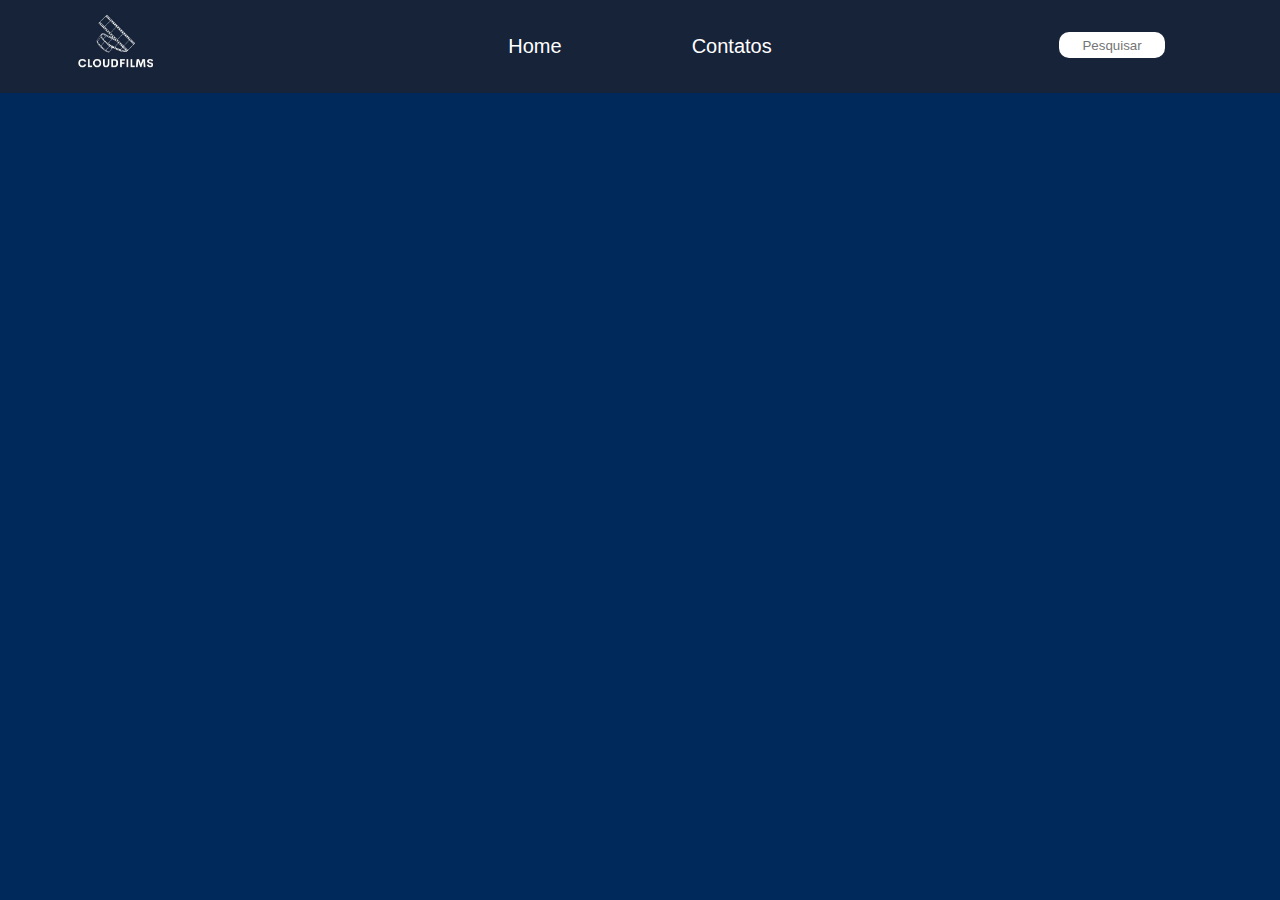
==== contato.html @ 9601f584 "Adicionado Trailers" ====
<!DOCTYPE html>
<html lang="en">
<head>
    <meta charset="UTF-8">
    <meta name="viewport" content="width=device-width, initial-scale=1.0">
    <title>css12</title>
    <link rel="stylesheet" href="styles/style.css">
</head>
<body>
        <!--Barra do menu-->
        <nav class="menu">

            <ul class="opcoes">
            
            <li class="home">Home</li>
            <li class="contatos">Contatos</li>
            </ul>
            
            <div class="cx_pesquisa">
            
            <input type="text" class="pesquisa" placeholder="Pesquisar" required>
            </div>
            <img src="image/logo_cortado.jpg" width="80" id="logo"/>
            
            
            </nav> <!--Fim do menu-->
---- styles/style.css ----
*{
    margin: 0;
    padding: 0;
}

body{
    font-family: Arial, Helvetica, sans-serif;
    background: #00295b;
}
/*INCIO DO MENU*/
.menu{
    background-color: #172339;
    padding: 20px;
}

.opcoes{
    list-style: none;
    color: white;
    justify-content:center;
    display: flex;
    gap: 100px; /*espaçamento entre as opções*/
    font-size: 20px;
    

}

.home{
    padding: 15px;
    text-decoration: none;
    display: inline block;
    transition: background .4s;
}

.home:hover{

    background-color: #00295b;
    border-radius: 15px;

}

.contatos{
    padding: 15px;
    text-decoration: none;
    display: inline block;
    transition: background .4s;

}
.contatos:hover{

    background-color: #00295b;
    border-radius: 20px;
}


.cx_pesquisa{
    display: flex;
    position: absolute;
    padding: 2px;
    top: 30px;
    right: 5%;
    width: 155px;
}

.pesquisa{
    outline: none;
    text-align: center;
    border-radius: 10px;
    border: none;
    padding: 2%;
    width: 100px;
    height: 20px;

}

.pesquisa:focus{
    width: 10000px;
    right: 10000px;
    font-size: 13px;
}

#logo{
display: absolute;
    position: absolute;
	top: 12px; /*orientação para o topo do menu*/
    left: 75px;
}
/*FIM DO MENU*/

/*Inicio do Slide*/
.slide{ /*editar o espaço do slide*/
background-color: #172339;
display: flex;
margin-top: 15px;
}

.img_slide{ /*editar imagens*/
    flex-direction: column;
    display: flex;
    gap: 10px;
    align-items:end;
    margin-top: 10px;
    position: relative;
    right: 60px;
}

.t1_slide{  /*info da primeira imagem*/
display: absolute;
flex-direction: column;
text-align: left;
position: relative;
left: 210px;
bottom: 385px;
font-size: 10px;
color: white;
flex-wrap: nowrap;

}
.t2_slide{ /*info da segunda imagem*/
    display: absolute;
    flex-direction: column;
    text-align: left;
    position: relative;
    left: 70px;
    bottom: 275px;
    font-size: 10px;
    color: white;
    }

    .t3_slide{ /*info da terceira imagem*/
        display: absolute;
        flex-direction: column;
        text-align: left;
        position: relative;
        left: 115px;
        bottom: 170px;
        font-size: 10px;
        color: white;
        }

    
.video1{
    display:absolute;
    border: none;
    margin-top: 10px;
    margin-left: 10px;
}
/*FIM DO SLIDE*/

/*COMEÇO DO TOP*/
.t_top_5{ /*TOP 5 FILMES DA SEMANA*/
display: flex;
justify-content: center;
color: white;
margin-top: 10px;
margin-bottom: 10px;
bottom: 10px;
font-size: 25px;



}
.top_5{ /*imagens dos filmes*/
display: flex;
background-color: #172339;
margin-top: 5px;
gap: 30px;
justify-content: space-around;
padding: 40px;
bottom: 5px;

}

.info_top_5{
    display: flex;
    justify-content: space-around;
}

.t_lancamento{ /*LANÇAMENTOS*/
    display: flex;
    justify-content: center;
    color: white;
    margin-top: 10px;
    margin-bottom: 10px;
    bottom: 10px;
    font-size: 25px;
}

.trailers{
    display: flex;
    background-color: #172339;
    padding: 40px;
    

}


.t_trailers{ /*TRAILERS*/
    display: flex;
    justify-content: center;
    color: white;
    margin-top: 10px;
    margin-bottom: 10px;
    bottom: 10px;
    font-size: 25px;
}

.v_trailer1{
display: absolute;
position: relative;
right: 10px;
}

.v_trailer2{
    display: absolute;
    position: relative;
    left:15px;
   
    }

.v_trailer3{
    display: absolute;
    position: relative;
    left: 35px;
    
    }
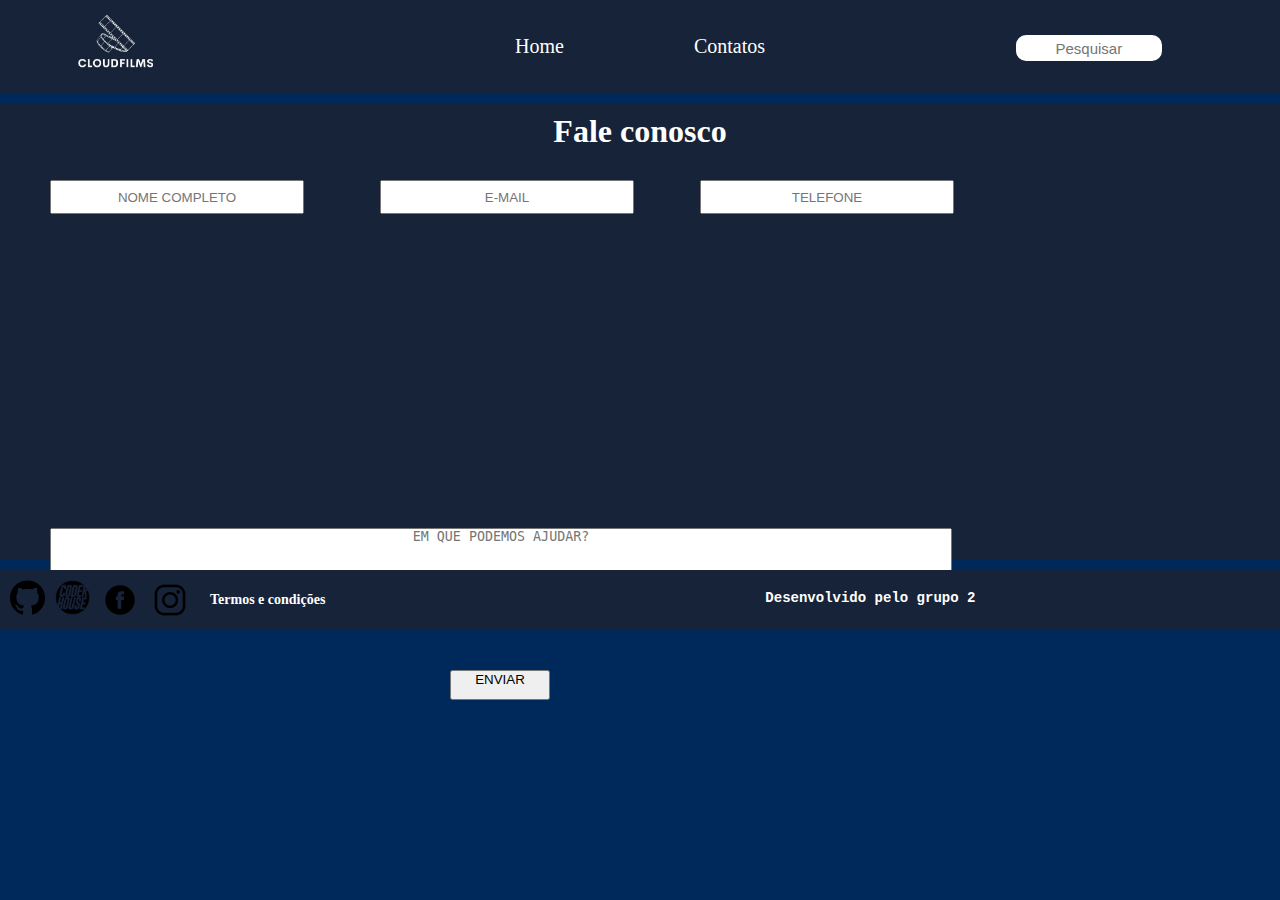
==== commit 6d2007a9: "Pagian contatos foi adicionada" ====
--- a/contato.html
+++ b/contato.html
@@ -4,14 +4,14 @@
     <meta charset="UTF-8">
     <meta name="viewport" content="width=device-width, initial-scale=1.0">
     <title>css12</title>
-    <link rel="stylesheet" href="styles/style.css">
+    <link rel="stylesheet" href="styles/contato.css">
 </head>
 <body>
         <!--Barra do menu-->
         <nav class="menu">
 
             <ul class="opcoes">
-            
+        
             <li class="home">Home</li>
             <li class="contatos">Contatos</li>
             </ul>
@@ -23,4 +23,33 @@
             <img src="image/logo_cortado.jpg" width="80" id="logo"/>
             
             
-            </nav> <!--Fim do menu-->+            </nav> <!--Fim do menu-->
+
+<section class="">
+<h1 class="t_contato">Fale conosco</h1>
+                <form class="dados"
+>
+                    <input type="text" placeholder="NOME COMPLETO" required class="nome">  <!--required transforma o campo em obrigatório-->
+                    <input type="email" placeholder="E-MAIL" required class="email">
+                    <input type="tel" placeholder="TELEFONE" class="telefone">
+                    <textarea placeholder="EM QUE PODEMOS AJUDAR?" required class="m_contato"></textarea>
+                    <button type="submit" class="b_enviar">ENVIAR</button>
+                </form> 
+
+            </section>
+
+
+            <footer class="rodape">
+                <img src="image/github.png" width="35" height="35" alt="logo github">
+                <img src="image/coderhouse_logo.webp" width="35" height="35" alt="logo coderhouse">
+                <img src="image/face_preto.png" width="40" height="40" alt="logo facebook">
+                <img src="image/insta_preto.png" width="40" height="40" alt="logo instagram">
+            
+                <div class="r_termos">
+                <h1>Termos e condições</h1>
+            </div>
+            
+                <div class= "r_texto">
+            <h1>Desenvolvido pelo grupo 2</h1>
+                </div>
+            </footer>--- a/styles/contato.css
+++ b/styles/contato.css
@@ -0,0 +1,186 @@
+*{
+    margin: 0;
+    padding: 0;
+
+}
+
+body{
+    background-color: #00295b;
+}
+.menu{
+    background-color: #172339;
+    padding: 20px;
+}
+
+.opcoes{
+    list-style: none;
+    color: white;
+    justify-content:center;
+    display: flex;
+    gap: 100px; /*espaçamento entre as opções*/
+    font-size: 20px;
+    
+
+}
+
+.home{
+    padding: 15px;
+    text-decoration: none;
+    display: inline block;
+    transition: background .4s;
+}
+
+.home:hover{
+
+    background-color: #00295b;
+    border-radius: 15px;
+
+}
+
+.contatos{
+    padding: 15px;
+    text-decoration: none;
+    display: inline block;
+    transition: background .4s;
+
+}
+.contatos:hover{
+
+    background-color: #00295b;
+    border-radius: 20px;
+}
+
+
+.cx_pesquisa{
+    display: flex;
+    position: absolute;
+    padding: 2px;
+    top: 33px;
+    right: 8%;
+    width: 160px;
+}
+
+.pesquisa{
+    outline: none;
+    text-align: center;
+    font-size: 15px;
+    border-radius: 10px;
+    border: none;
+    padding: 2%;
+    width: 140px;
+    height: 20px;
+
+}
+
+.pesquisa:focus{
+    width: 10000px;
+    right: 10000px;
+    font-size: 15px;
+}
+
+#logo{
+display: absolute;
+    position: absolute;
+	top: 12px; /*orientação para o topo do menu*/
+    left: 75px;
+}
+
+.t_contato{
+margin-top: 10px;
+display: flex;
+color: white;
+justify-content: center;
+background-color: #172339;
+    padding: 10px;
+}
+
+.dados{
+    background-color: #172339;
+display: flex;
+padding: 200px;
+}
+
+.nome{
+display: flex;
+position: absolute;
+justify-content: center;
+left: 50px;
+top: 180px;
+height: 30px;
+width: 250px;
+text-align: center;
+
+
+}
+
+.email{
+    display: flex;
+    position: absolute;
+    left: 380px;
+    top: 180px;
+    height: 30px;
+width: 250px;
+text-align: center;
+}
+
+.telefone{
+    display: flex;
+    position: absolute;
+    left: 700px;
+    top: 180px;
+    height: 30px;
+width: 250px;
+text-align: center;
+}
+
+.m_contato{
+    display: flex;
+    position: absolute;
+    justify-content: center;
+    left: 50px;
+    bottom: 280px;
+    height: 90px;
+width: 900px;
+text-align: center;
+}
+
+.b_enviar{
+    display: flex;
+    position: absolute;
+    justify-content: center;
+    left: 450px;
+    bottom: 200px;
+    height: 30px;
+width: 100px;
+
+
+
+}
+
+
+.rodape{
+    margin-top: 10px;
+    display: flex;
+    position: relative;
+    background-color: #172339;
+    padding: 10px;
+    gap: 10px;
+}
+
+.r_termos{
+    color: white;
+    position: relative;
+    font-size: 7px;
+    left: 10px;
+    top: 12px;
+}
+
+.r_texto{
+    color: white;
+    position: relative;
+    font-family:'Courier New', Courier, monospace;
+    display: flex;
+    font-size: 7px;
+    left: 440px;
+    top: 10px;
+}
